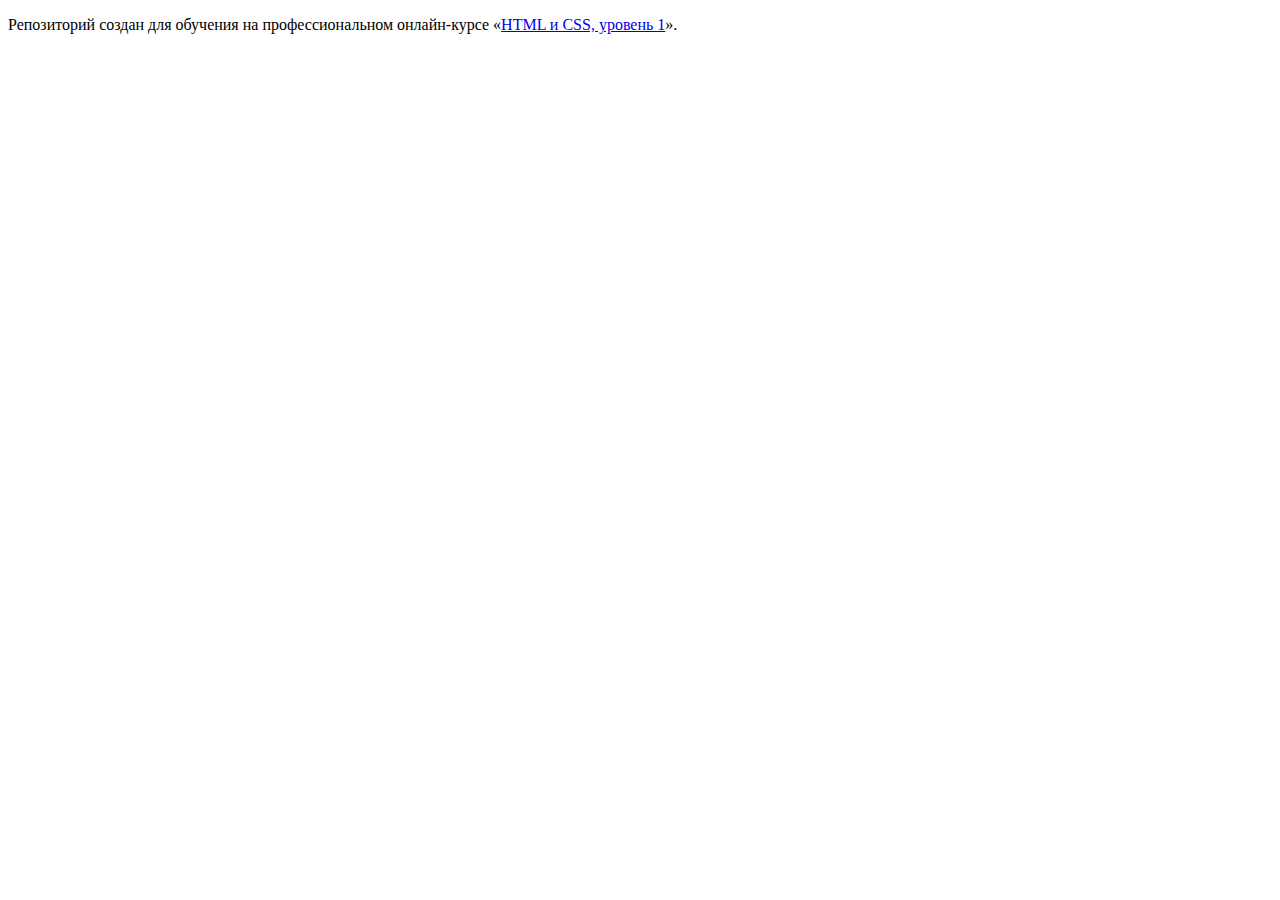
==== index.html @ ea15413c ":hatching_chick:" ====
<!DOCTYPE html>
<html lang="ru">
  <head>
    <meta charset="utf-8">
    <title>HTML Academy: Барбершоп</title>
  </head>
  <body>

    <p>Репозиторий создан для обучения на профессиональном онлайн‑курсе «<a href="https://htmlacademy.ru/intensive/htmlcss">HTML и CSS, уровень 1</a>».</p>

  </body>
</html>
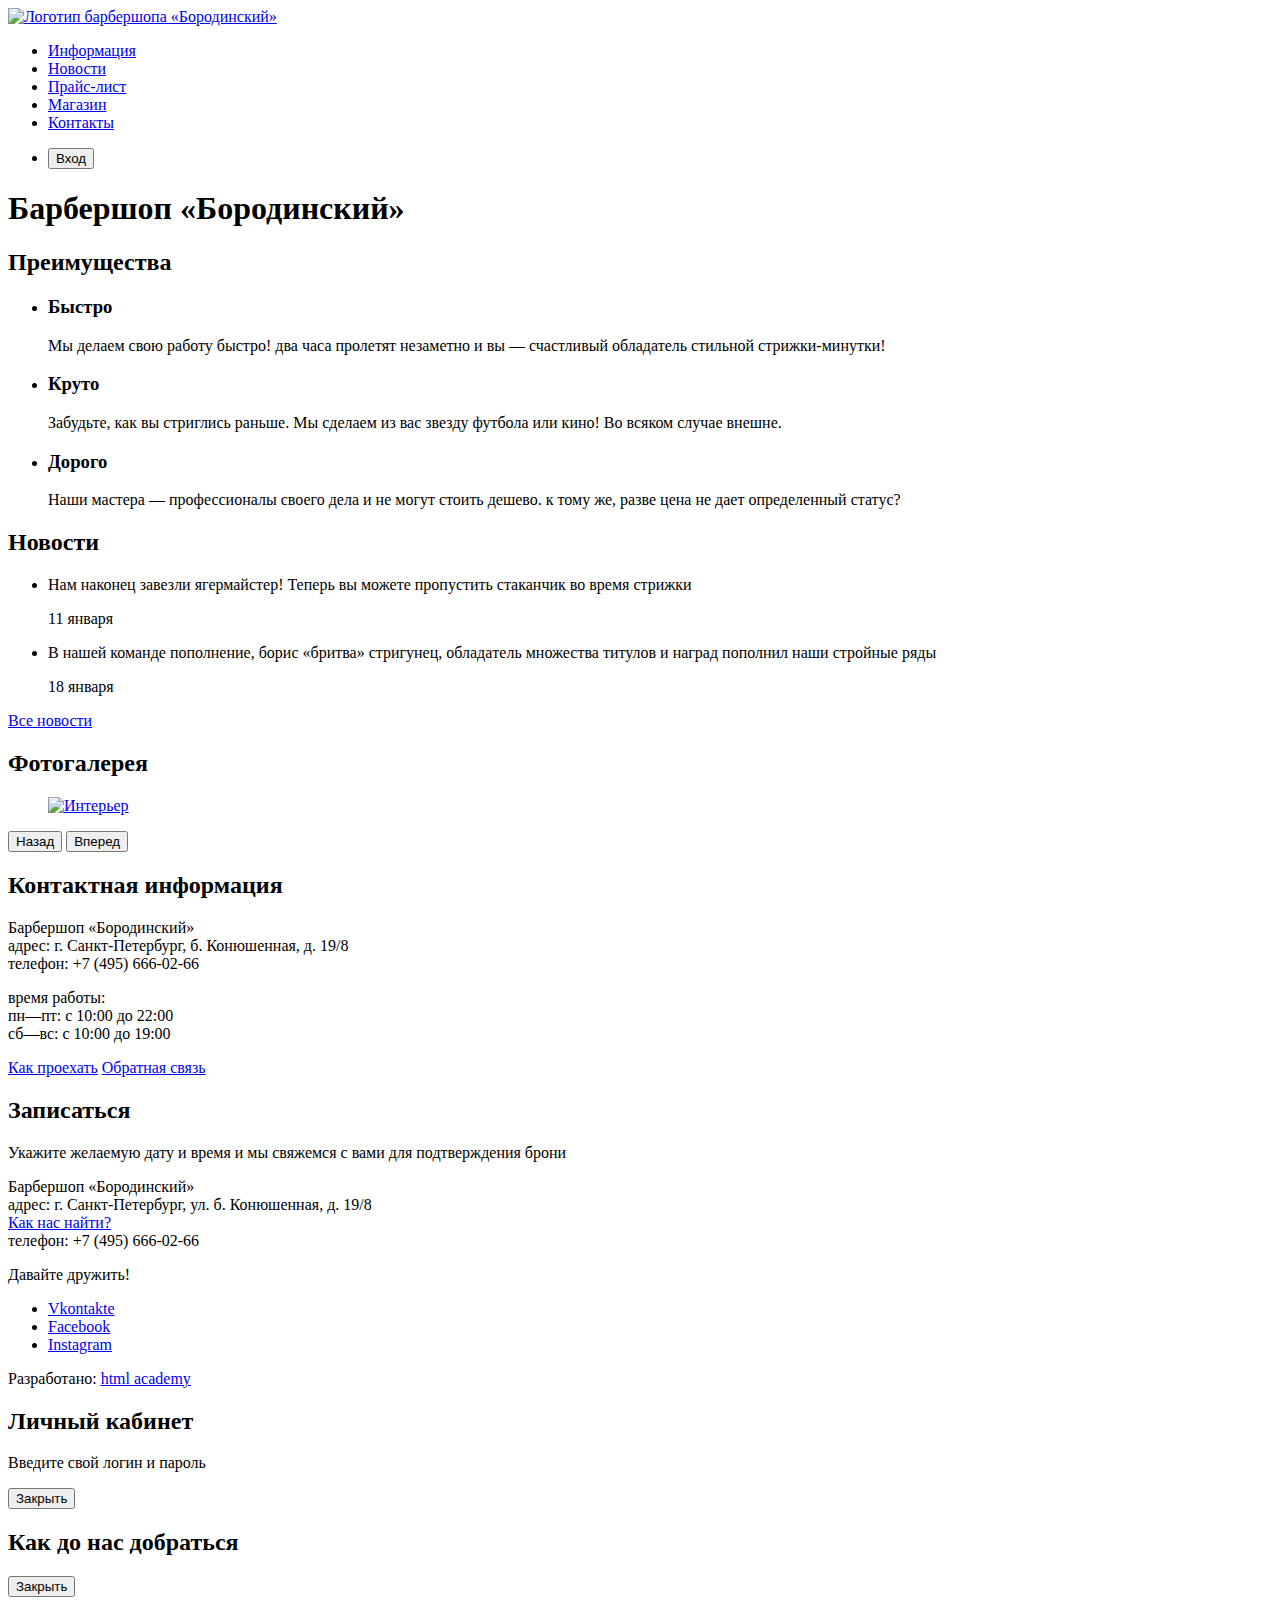
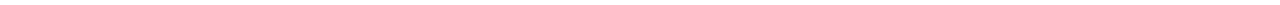
==== commit 97eb26b9: "Разметка index.html, catalog.html и catalog-item.html" ====
--- a/index.html
+++ b/index.html
@@ -1,12 +1,124 @@
 <!DOCTYPE html>
 <html lang="ru">
-  <head>
-    <meta charset="utf-8">
-    <title>HTML Academy: Барбершоп</title>
-  </head>
-  <body>
 
-    <p>Репозиторий создан для обучения на профессиональном онлайн‑курсе «<a href="https://htmlacademy.ru/intensive/htmlcss">HTML и CSS, уровень 1</a>».</p>
+<head>
+  <meta charset="utf-8">
+  <meta name="viewport" content="width=device-width, initial-scale=1.0">
+  <meta http-equiv="X-UA-Compatible" content="ie=edge">
+  <title>HTML Academy: Барбершоп</title>
+</head>
 
-  </body>
+<body>
+  <header class="main-header">
+    <nav class="main-navigation">
+      <a href="index.html">
+        <img src="img/main-logo.svg" width="371" height="155" alt="Логотип барбершопа «Бородинский»">
+      </a>
+      <ul class="site-navigation">
+        <li><a href="#">Информация</a></li>
+        <li><a href="#">Новости</a></li>
+        <li><a href="#">Прайс-лист</a></li>
+        <li><a href="catalog.html">Магазин</a></li>
+        <li><a href="#">Контакты</a></li>
+      </ul>
+      <ul class="user-navigation">
+        <li class="login-link">
+          <button type="button">Вход</button>
+        </li>
+      </ul>
+    </nav>
+  </header>
+  <main class="container">
+    <h1 class="visually-hidden">Барбершоп «Бородинский»</h1>
+    <section class="advantage">
+      <h2 class="visually-hidden">Преимущества</h2>
+      <ul>
+        <li>
+          <h3>Быстро</h3>
+          <p>Мы делаем свою работу быстро! два часа пролетят незаметно и вы — счастливый обладатель стильной
+            стрижки-минутки!</p>
+        </li>
+        <li>
+          <h3>Круто</h3>
+          <p>Забудьте, как вы стриглись раньше. Мы сделаем из вас звезду футбола или кино! Во всяком случае внешне.</p>
+        </li>
+        <li>
+          <h3>Дорого</h3>
+          <p>Наши мастера — профессионалы своего дела и не могут стоить дешево. к тому же, разве цена не дает
+            определенный статус?</p>
+        </li>
+      </ul>
+    </section>
+    <section class="news">
+      <h2>Новости</h2>
+      <ul>
+        <li>
+          <p>Нам наконец завезли ягермайстер! Теперь вы можете пропустить стаканчик во время стрижки</p>
+          <time datetime="2019-01-11">11 января</time>
+        </li>
+        <li>
+          <p>В нашей команде пополнение, борис «бритва» стригунец, обладaтель множества титулов и наград пополнил наши
+            стройные ряды</p>
+          <time datetime="2019-01-18">18 января</time>
+        </li>
+      </ul>
+      <a href="#">Все новости</a>
+    </section>
+    <section class="gallery">
+      <h2>Фотогалерея</h2>
+      <figure>
+        <a href="#"><img src="img/photo.jpg" width="328" height="164" alt="Интерьер"></a>
+      </figure>
+      <button type="button">Назад</button>
+      <button type="button">Вперед</button>
+    </section>
+    <section class="contacts">
+      <h2>Контактная информация</h2>
+      <p>Барбершоп «Бородинский»<br>
+        адрес: г. Санкт-Петербург, б. Конюшенная, д. 19/8<br>
+        телефон: +7 (495) 666-02-66</p>
+      <p>время работы:<br>
+        пн—пт: с 10:00 до 22:00<br>
+        сб—вс: с 10:00 до 19:00</p>
+      <a href="#">Как проехать</a>
+      <a href="#">Обратная связь</a>
+    </section>
+    <section>
+      <h2>Записаться</h2>
+      <p>Укажите желаемую дату и время и мы свяжемся с вами для подтверждения брони</p>
+      <!-- Здесь будет форма -->
+    </section>
+  </main>
+  <footer class="main-footer">
+    <p class="footer-contacts">
+      Барбершоп «Бородинский»<br>
+      адрес: г. Санкт-Петербург, ул. б. Конюшенная, д. 19/8<br>
+      <a href="#">Как нас найти?</a><br>
+      телефон: +7 (495) 666-02-66
+    </p>
+    <div class="footer-social">
+      <p>Давайте дружить!</p>
+      <ul>
+        <li><a class="social-button" href="#">Vkontakte</a></li>
+        <li><a class="social-button" href="#">Facebook</a></li>
+        <li><a class="social-button" href="#">Instagram</a></li>
+      </ul>
+    </div>
+    <p class="footer-copyright">
+      Разработано:
+      <a class="button" href="https://htmlacademy.ru/">html academy</a>
+    </p>
+  </footer>
+  <section class="modal modal-login">
+    <h2>Личный кабинет</h2>
+    <p>Введите свой логин и пароль</p>
+    <!-- Здесь будет форма -->
+    <button class="button-close" type="button">Закрыть</button>
+  </section>
+  <section class="modal modal-map">
+    <h2>Как до нас добраться</h2>
+    <button type="button">Закрыть</button>
+  </section>
+</body>
+
 </html>
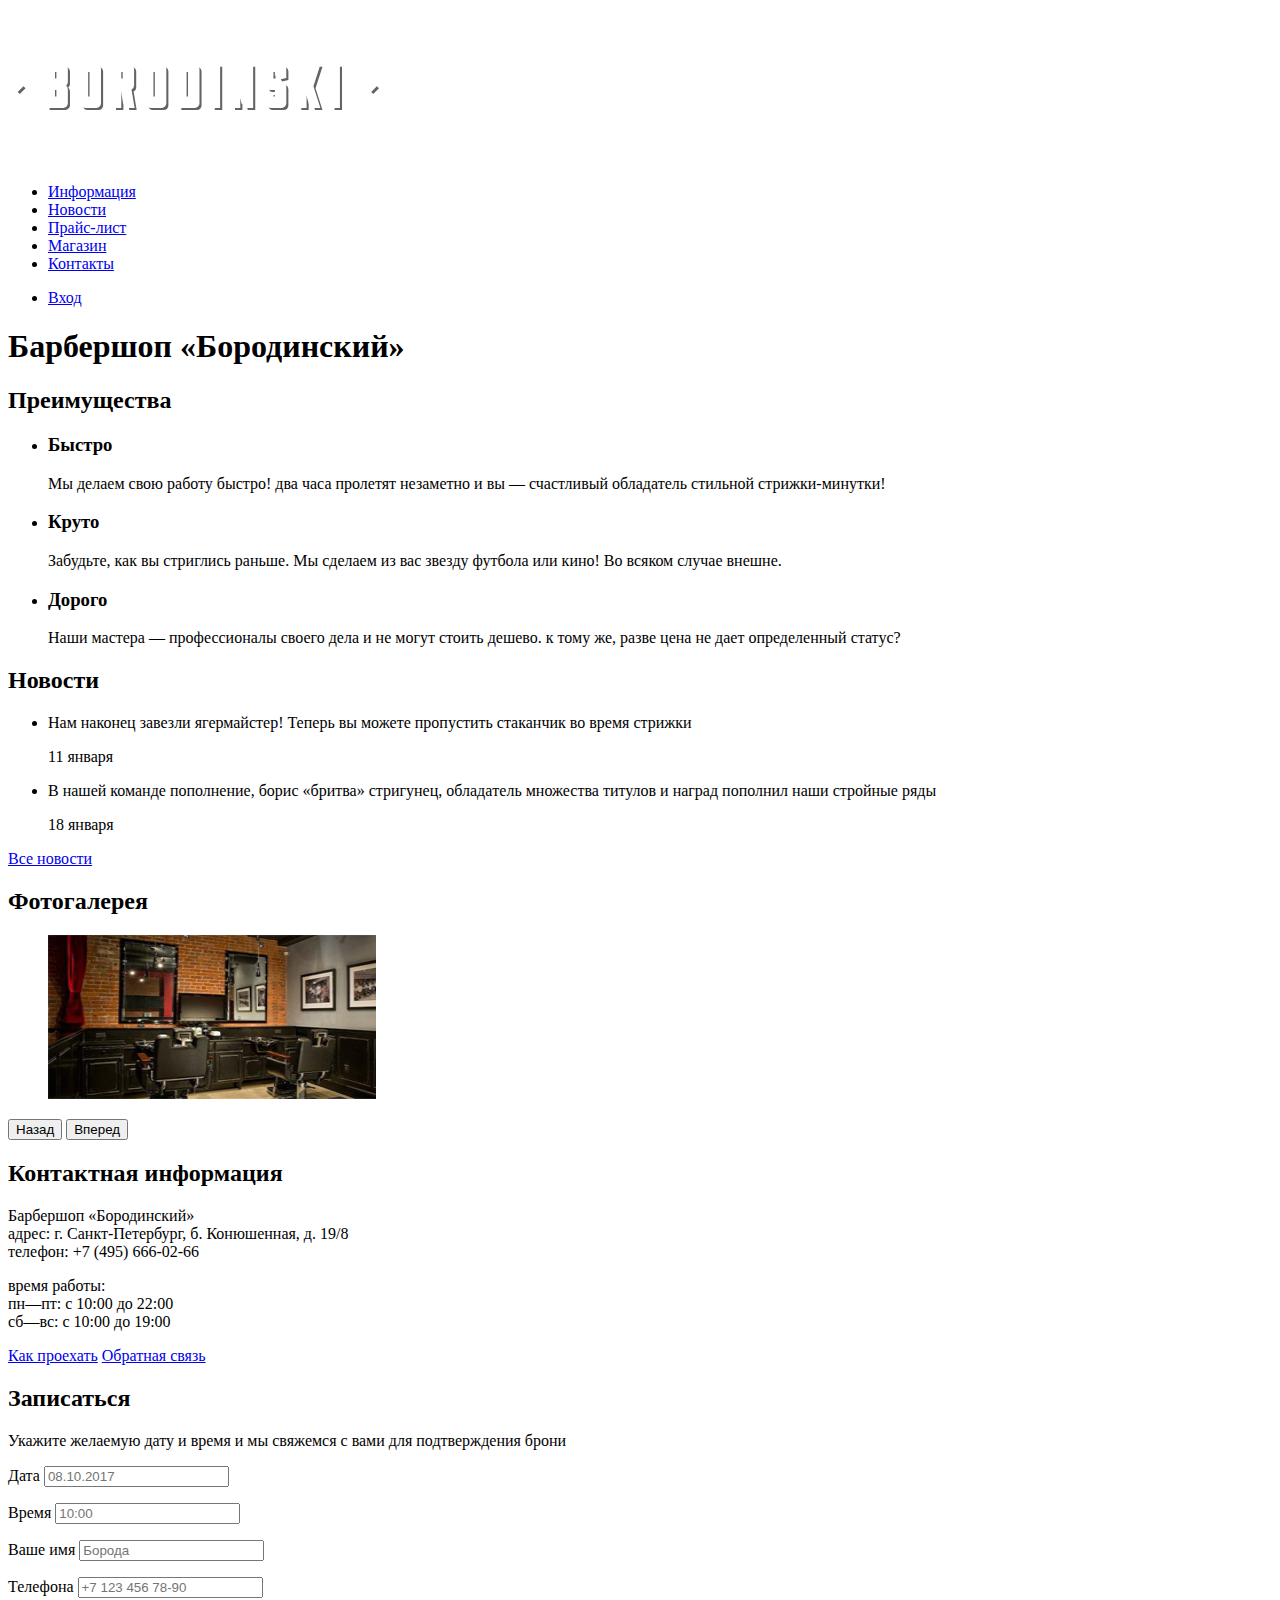
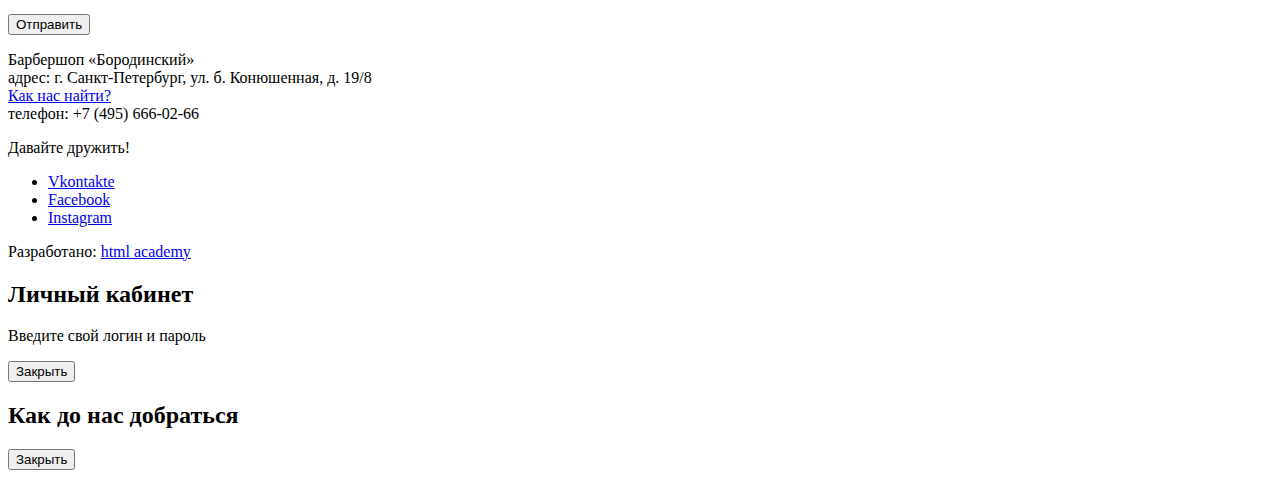
==== commit df69cfc9: "Добавлена ссылка на ЛК, а так же форма для обратной связи" ====
--- a/index.html
+++ b/index.html
@@ -22,8 +22,8 @@
         <li><a href="#">Контакты</a></li>
       </ul>
       <ul class="user-navigation">
-        <li class="login-link">
-          <button type="button">Вход</button>
+        <li>
+          <a class="login-link" href="login.html">Вход</a>
         </li>
       </ul>
     </nav>
@@ -66,11 +66,13 @@
     </section>
     <section class="gallery">
       <h2>Фотогалерея</h2>
-      <figure>
-        <a href="#"><img src="img/photo.jpg" width="328" height="164" alt="Интерьер"></a>
+      <figure class="gallery-content">
+        <a href="#">
+          <img src="img/photo.jpg" width="328" height="164" alt="Интерьер">
+        </a>
       </figure>
-      <button type="button">Назад</button>
-      <button type="button">Вперед</button>
+      <button class="button gallery-button gallery-button-back" type="button">Назад</button>
+      <button class="button gallery-button gallery-button-next" type="button">Вперед</button>
     </section>
     <section class="contacts">
       <h2>Контактная информация</h2>
@@ -83,10 +85,28 @@
       <a href="#">Как проехать</a>
       <a href="#">Обратная связь</a>
     </section>
-    <section>
+    <section class="appointment">
       <h2>Записаться</h2>
-      <p>Укажите желаемую дату и время и мы свяжемся с вами для подтверждения брони</p>
-      <!-- Здесь будет форма -->
+      <p class="appointment-info">Укажите желаемую дату и время и мы свяжемся с вами для подтверждения брони</p>
+      <form class="appointment-form" action="https://echo.htmlacademy.ru" action="post">
+        <p class="appointment-item">
+          <label for="appointment-date">Дата</label>
+          <input type="text" name="date" id="appointment-date" value="" placeholder="08.10.2017">
+        </p>
+        <p class="appointment-item">
+          <label for="appointment-time">Время</label>
+          <input type="text" name="time" id="appointment-time" value="" placeholder="10:00">
+        </p>
+        <p class="appointment-item">
+          <label for="appointment-name">Ваше имя</label>
+          <input type="text" name="name" id="appointment-name" value="" placeholder="Борода">
+        </p>
+        <p class="appointment-item">
+          <label for="appointment-phone">Телефона</label>
+          <input type="tel" name="phone" id="appointment-phone" value="" placeholder="+7 123 456 78-90">
+        </p>
+        <button class="button" type="submit">Отправить</button>
+      </form>
     </section>
   </main>
   <footer class="main-footer">
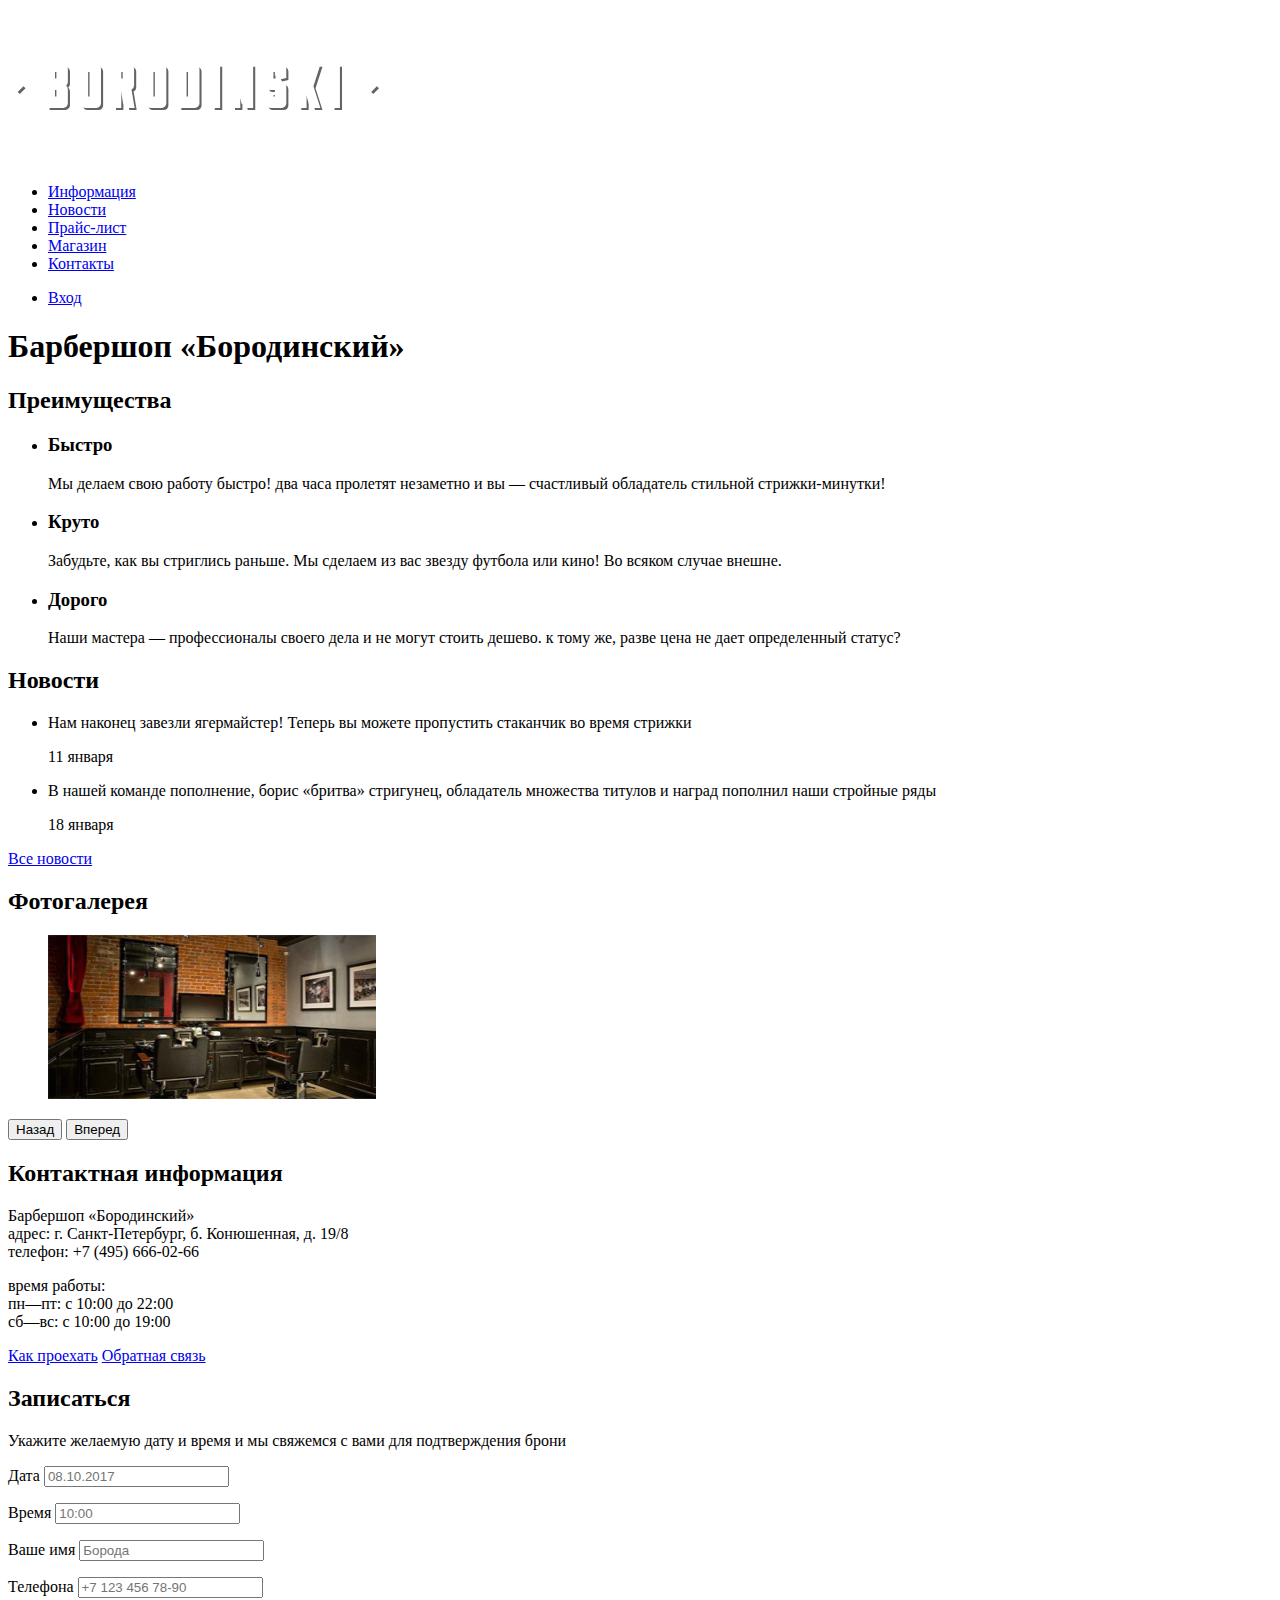
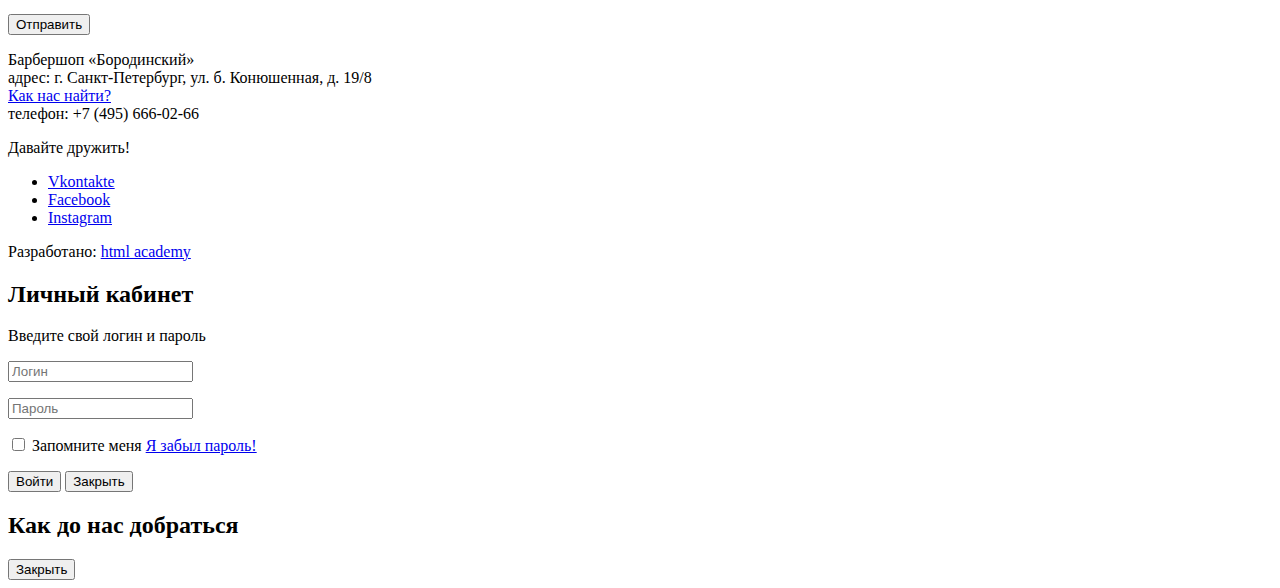
==== commit de5567f1: "Merge branch 'master' of https://github.com/MaryMiu/1039753-barbershop-26" ====
--- a/index.html
+++ b/index.html
@@ -22,8 +22,8 @@
         <li><a href="#">Контакты</a></li>
       </ul>
       <ul class="user-navigation">
-        <li>
-          <a class="login-link" href="login.html">Вход</a>
+        <li class="login-link">
+          <a href="login.html">Вход</a>
         </li>
       </ul>
     </nav>
@@ -132,7 +132,20 @@
   <section class="modal modal-login">
     <h2>Личный кабинет</h2>
     <p>Введите свой логин и пароль</p>
-    <!-- Здесь будет форма -->
+    <form class="login-form" action="https://echo.htmlacademy.ru" method="post">
+      <p>
+        <input class="login-icon-user" type="text" placeholder="Логин">
+      </p>
+      <p>
+        <input class="login-icon-password" type="password" placeholder="Пароль">
+      </p>
+      <p class="login-password-info">
+        <input type="checkbox" name="remember">
+        Запомните меня
+      <a class="restore" href="#">Я забыл пароль!</a>
+      </p>
+    </form>
+    <button class="button" type="submit">Войти</button>
     <button class="button-close" type="button">Закрыть</button>
   </section>
   <section class="modal modal-map">
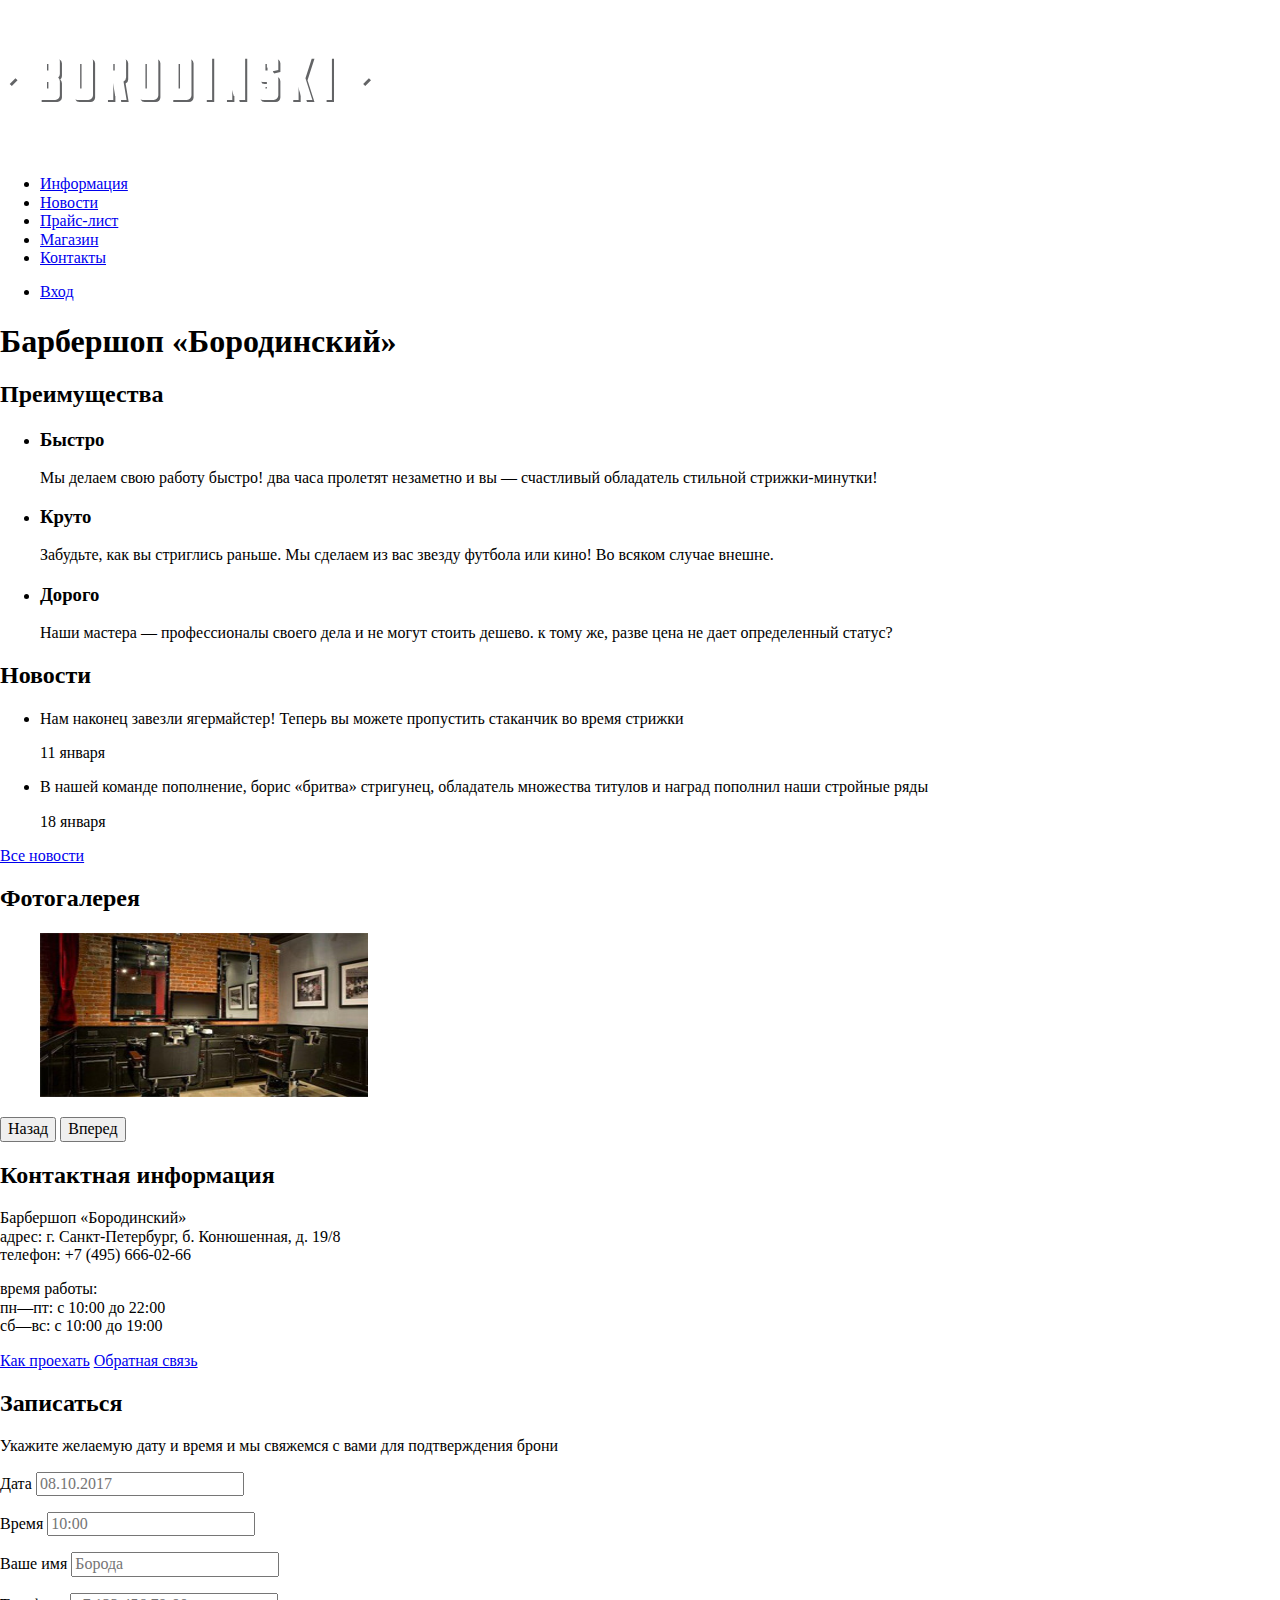
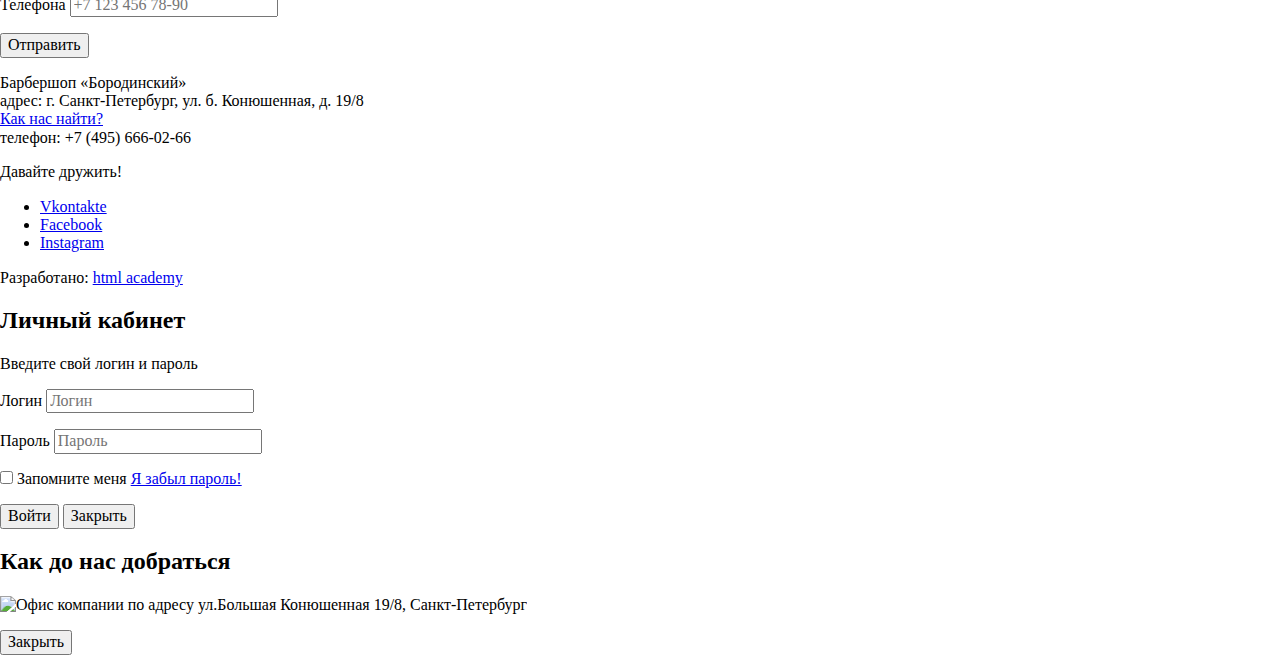
==== commit 6604d5f2: "Подключены файлы шрифтов и стилей" ====
--- a/index.html
+++ b/index.html
@@ -6,6 +6,9 @@
   <meta name="viewport" content="width=device-width, initial-scale=1.0">
   <meta http-equiv="X-UA-Compatible" content="ie=edge">
   <title>HTML Academy: Барбершоп</title>
+  <link href="https://fonts.googleapis.com/css?family=PT+Sans+Narrow:400,700&display=swap&subset=cyrillic" rel="stylesheet">
+  <link rel="stylesheet" href="css/normalize.css">
+  <link rel="stylesheet" href="css/style.css">
 </head>
 
 <body>
@@ -134,23 +137,25 @@
     <p>Введите свой логин и пароль</p>
     <form class="login-form" action="https://echo.htmlacademy.ru" method="post">
       <p>
-        <input class="login-icon-user" type="text" placeholder="Логин">
+        <label class="visually-hidden" for="user-login">Логин</label>
+        <input class="login-icon-user" id="user-login" type="text" placeholder="Логин">
       </p>
       <p>
-        <input class="login-icon-password" type="password" placeholder="Пароль">
+        <label class="visually-hidden" for="user-password">Пароль</label>
+        <input class="login-icon-password" id="user-password" type="password" placeholder="Пароль">
       </p>
       <p class="login-password-info">
-        <input type="checkbox" name="remember">
-        Запомните меня
-      <a class="restore" href="#">Я забыл пароль!</a>
+        <label class="login-checkbox"><input type="checkbox" name="remember"> Запомните меня</label>
+        <a class="restore" href="#">Я забыл пароль!</a>
       </p>
     </form>
     <button class="button" type="submit">Войти</button>
     <button class="button-close" type="button">Закрыть</button>
   </section>
   <section class="modal modal-map">
-    <h2>Как до нас добраться</h2>
-    <button type="button">Закрыть</button>
+    <h2 class="visually-hidden">Как до нас добраться</h2>
+    <p><img src="/img/map.png" width="780" height="560" alt="Офис компании по адресу ул.Большая Конюшенная 19/8, Санкт-Петербург"></p>
+    <button class="button-close" type="button">Закрыть</button>
   </section>
 </body>
 
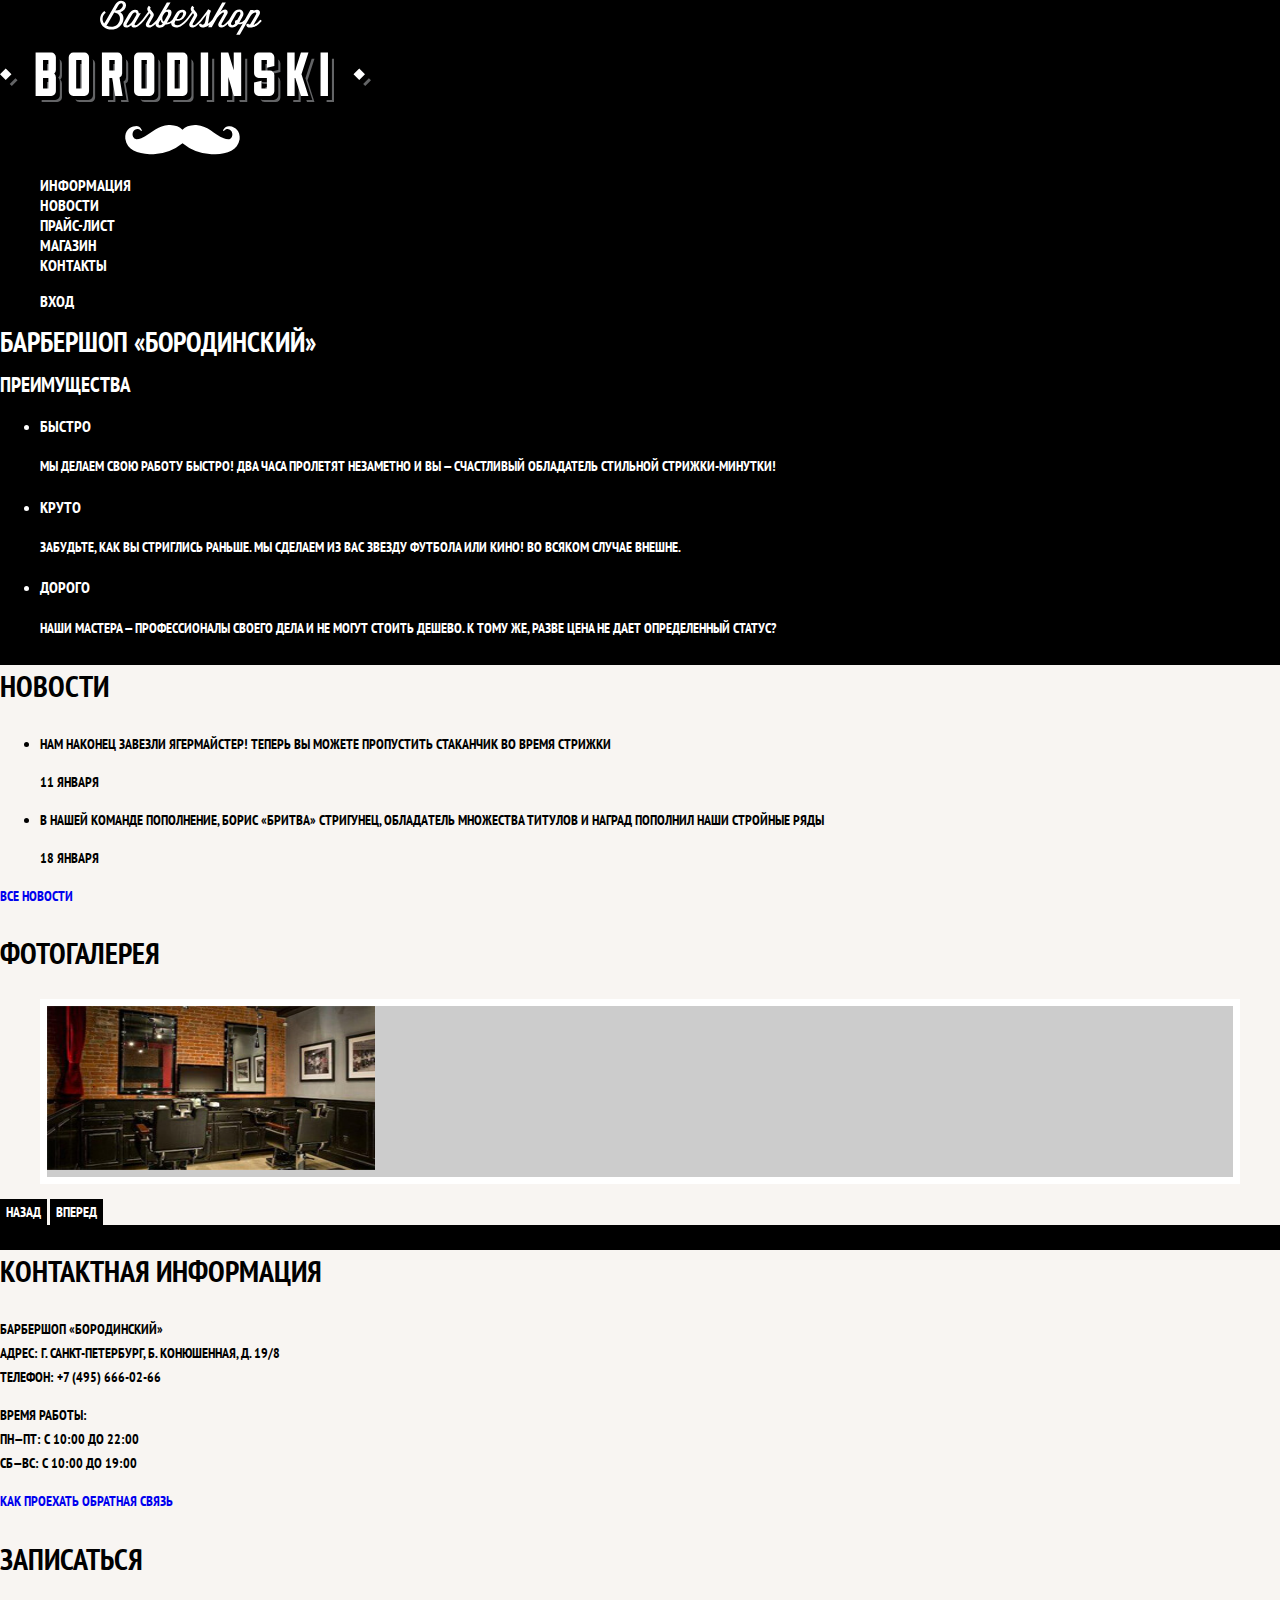
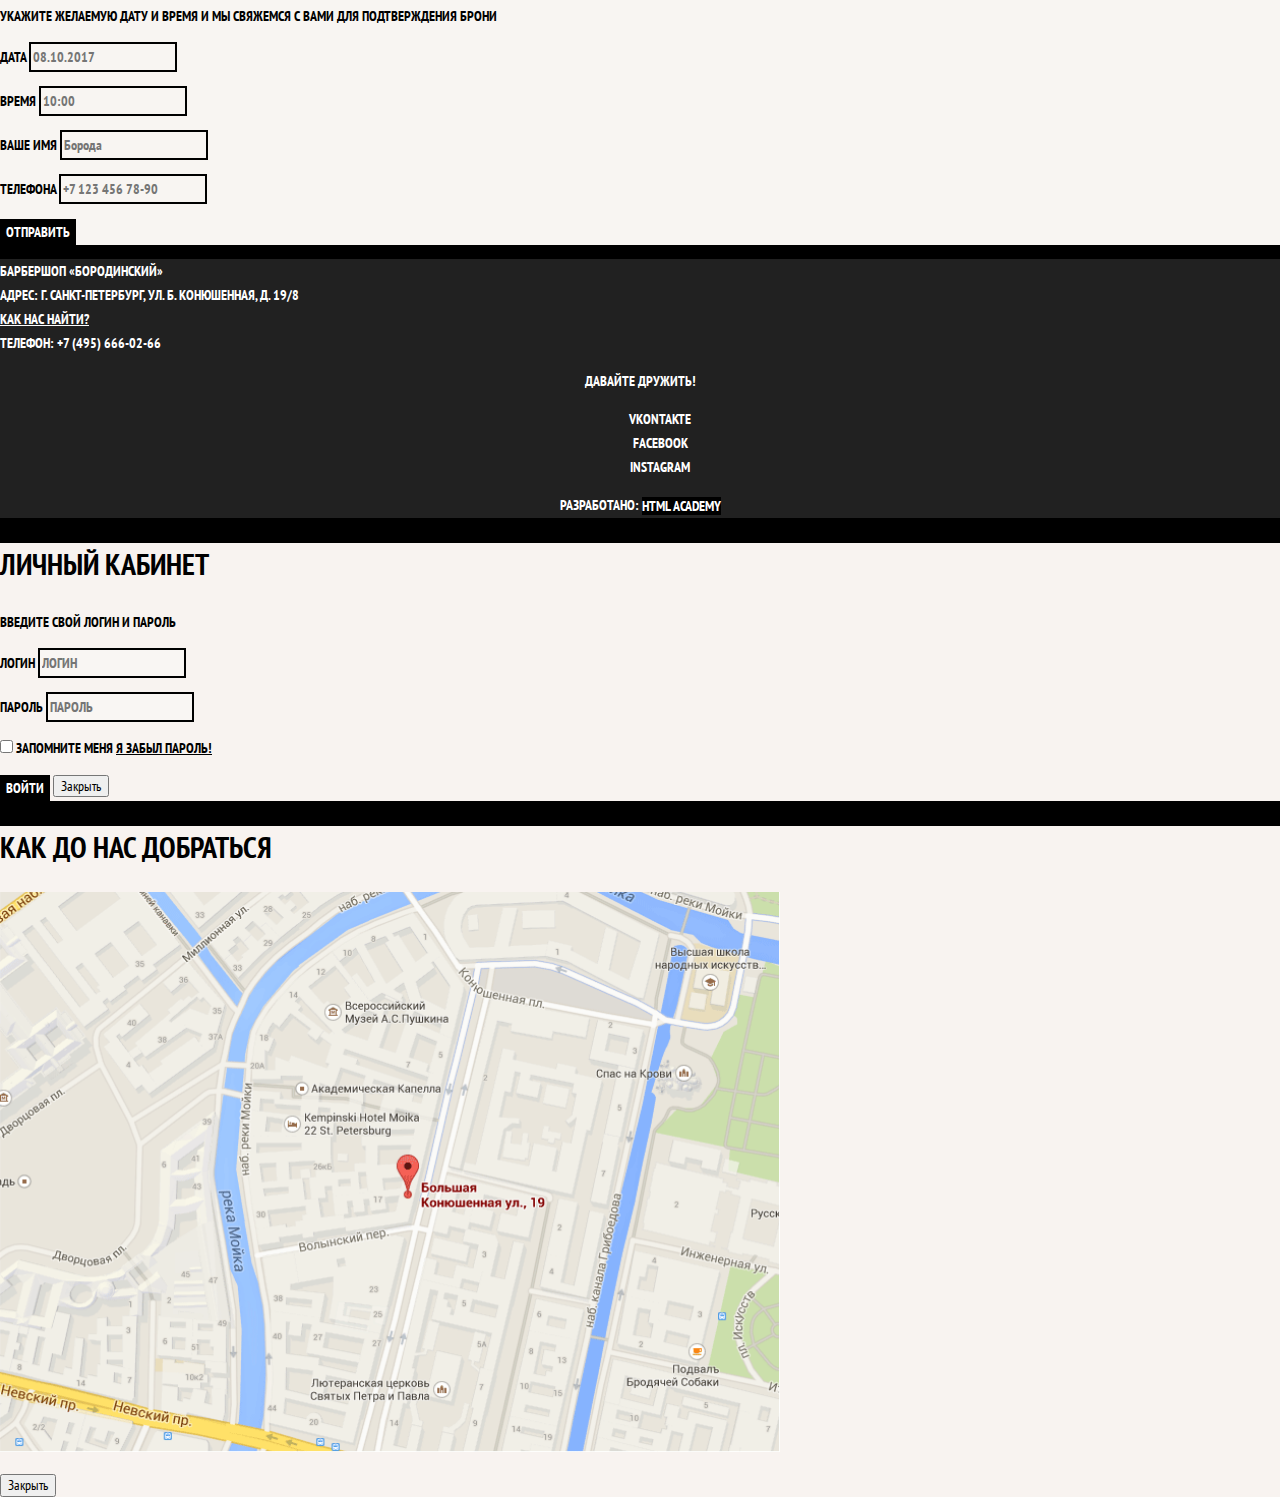
==== commit 2fa2ba42: "Добавлена стилизация главной страницы" ====
--- a/index.html
+++ b/index.html
@@ -6,7 +6,8 @@
   <meta name="viewport" content="width=device-width, initial-scale=1.0">
   <meta http-equiv="X-UA-Compatible" content="ie=edge">
   <title>HTML Academy: Барбершоп</title>
-  <link href="https://fonts.googleapis.com/css?family=PT+Sans+Narrow:400,700&display=swap&subset=cyrillic" rel="stylesheet">
+  <link href="https://fonts.googleapis.com/css?family=PT+Sans+Narrow:400,700&display=swap&subset=cyrillic"
+    rel="stylesheet">
   <link rel="stylesheet" href="css/normalize.css">
   <link rel="stylesheet" href="css/style.css">
 </head>
@@ -52,65 +53,69 @@
         </li>
       </ul>
     </section>
-    <section class="news">
-      <h2>Новости</h2>
-      <ul>
-        <li>
-          <p>Нам наконец завезли ягермайстер! Теперь вы можете пропустить стаканчик во время стрижки</p>
-          <time datetime="2019-01-11">11 января</time>
-        </li>
-        <li>
-          <p>В нашей команде пополнение, борис «бритва» стригунец, обладaтель множества титулов и наград пополнил наши
-            стройные ряды</p>
-          <time datetime="2019-01-18">18 января</time>
-        </li>
-      </ul>
-      <a href="#">Все новости</a>
-    </section>
-    <section class="gallery">
-      <h2>Фотогалерея</h2>
-      <figure class="gallery-content">
-        <a href="#">
-          <img src="img/photo.jpg" width="328" height="164" alt="Интерьер">
-        </a>
-      </figure>
-      <button class="button gallery-button gallery-button-back" type="button">Назад</button>
-      <button class="button gallery-button gallery-button-next" type="button">Вперед</button>
-    </section>
-    <section class="contacts">
-      <h2>Контактная информация</h2>
-      <p>Барбершоп «Бородинский»<br>
-        адрес: г. Санкт-Петербург, б. Конюшенная, д. 19/8<br>
-        телефон: +7 (495) 666-02-66</p>
-      <p>время работы:<br>
-        пн—пт: с 10:00 до 22:00<br>
-        сб—вс: с 10:00 до 19:00</p>
-      <a href="#">Как проехать</a>
-      <a href="#">Обратная связь</a>
-    </section>
-    <section class="appointment">
-      <h2>Записаться</h2>
-      <p class="appointment-info">Укажите желаемую дату и время и мы свяжемся с вами для подтверждения брони</p>
-      <form class="appointment-form" action="https://echo.htmlacademy.ru" action="post">
-        <p class="appointment-item">
-          <label for="appointment-date">Дата</label>
-          <input type="text" name="date" id="appointment-date" value="" placeholder="08.10.2017">
-        </p>
-        <p class="appointment-item">
-          <label for="appointment-time">Время</label>
-          <input type="text" name="time" id="appointment-time" value="" placeholder="10:00">
-        </p>
-        <p class="appointment-item">
-          <label for="appointment-name">Ваше имя</label>
-          <input type="text" name="name" id="appointment-name" value="" placeholder="Борода">
-        </p>
-        <p class="appointment-item">
-          <label for="appointment-phone">Телефона</label>
-          <input type="tel" name="phone" id="appointment-phone" value="" placeholder="+7 123 456 78-90">
-        </p>
-        <button class="button" type="submit">Отправить</button>
-      </form>
-    </section>
+    <div class="index-columns">
+      <section class="news">
+        <h2>Новости</h2>
+        <ul>
+          <li>
+            <p>Нам наконец завезли ягермайстер! Теперь вы можете пропустить стаканчик во время стрижки</p>
+            <time datetime="2019-01-11">11 января</time>
+          </li>
+          <li>
+            <p>В нашей команде пополнение, борис «бритва» стригунец, обладaтель множества титулов и наград пополнил наши
+              стройные ряды</p>
+            <time datetime="2019-01-18">18 января</time>
+          </li>
+        </ul>
+        <a href="#">Все новости</a>
+      </section>
+      <section class="gallery">
+        <h2>Фотогалерея</h2>
+        <figure class="gallery-content">
+          <a href="#">
+            <img src="img/photo.jpg" width="328" height="164" alt="Интерьер">
+          </a>
+        </figure>
+        <button class="button gallery-button gallery-button-back" type="button">Назад</button>
+        <button class="button gallery-button gallery-button-next" type="button">Вперед</button>
+      </section>
+    </div>
+    <div class="index-columns">
+      <section class="contacts">
+        <h2>Контактная информация</h2>
+        <p>Барбершоп «Бородинский»<br>
+          адрес: г. Санкт-Петербург, б. Конюшенная, д. 19/8<br>
+          телефон: +7 (495) 666-02-66</p>
+        <p>время работы:<br>
+          пн—пт: с 10:00 до 22:00<br>
+          сб—вс: с 10:00 до 19:00</p>
+        <a href="#">Как проехать</a>
+        <a href="#">Обратная связь</a>
+      </section>
+      <section class="appointment">
+        <h2>Записаться</h2>
+        <p class="appointment-info">Укажите желаемую дату и время и мы свяжемся с вами для подтверждения брони</p>
+        <form class="appointment-form" action="https://echo.htmlacademy.ru" action="post">
+          <p class="appointment-item">
+            <label for="appointment-date">Дата</label>
+            <input type="text" name="date" id="appointment-date" value="" placeholder="08.10.2017">
+          </p>
+          <p class="appointment-item">
+            <label for="appointment-time">Время</label>
+            <input type="text" name="time" id="appointment-time" value="" placeholder="10:00">
+          </p>
+          <p class="appointment-item">
+            <label for="appointment-name">Ваше имя</label>
+            <input type="text" name="name" id="appointment-name" value="" placeholder="Борода">
+          </p>
+          <p class="appointment-item">
+            <label for="appointment-phone">Телефона</label>
+            <input type="tel" name="phone" id="appointment-phone" value="" placeholder="+7 123 456 78-90">
+          </p>
+          <button class="button" type="submit">Отправить</button>
+        </form>
+      </section>
+    </div>
   </main>
   <footer class="main-footer">
     <p class="footer-contacts">
@@ -154,7 +159,8 @@
   </section>
   <section class="modal modal-map">
     <h2 class="visually-hidden">Как до нас добраться</h2>
-    <p><img src="/img/map.png" width="780" height="560" alt="Офис компании по адресу ул.Большая Конюшенная 19/8, Санкт-Петербург"></p>
+    <p><img src="img/map.png" width="780" height="560"
+        alt="Офис компании по адресу ул.Большая Конюшенная 19/8, Санкт-Петербург"></p>
     <button class="button-close" type="button">Закрыть</button>
   </section>
 </body>
--- a/css/style.css
+++ b/css/style.css
@@ -0,0 +1,198 @@
+body {
+  margin: 0;
+  padding: 0;
+
+  font-family: "PT Sans Narrow", Arial, sans-serif;
+  font-size: 14px;
+  line-height: 24px;
+  font-weight: 700;
+  color: #ffffff;
+  text-transform: uppercase;
+  background-color: #000000;
+  background-image: url("img/bg.jpg");
+  background-position: top center;
+  background-repeat: no-repeat;
+}
+
+a {
+  text-decoration: none;
+}
+
+.main-navigation {
+  font-size: 16px;
+  line-height: 20px;
+  color: #ffffff;
+
+  background-color: #000000;
+}
+
+.site-navigation,
+.user-navigation {
+  list-style: none;
+}
+
+.site-navigation a,
+.user-navigation a {
+  color: #ffffff;
+}
+
+.site-navigation a:hover,
+.site-navigation a:focus,
+.user-navigation a:hover,
+.user-navigation a:focus {
+  background-color: #242424;
+}
+
+.features-list {
+  list-style: none;
+}
+
+.feature-item {
+  text-align: center;
+}
+
+.feature-item h3 {
+  font-size: 30px;
+  line-height: 42px;
+}
+
+.index-columns {
+  color: #000000;
+
+  background-color: #f8f5f2;
+  background-image: url("img/pattern-light.jpg");
+  background-position: 0 0;
+  background-repeat: repeat;
+}
+
+.index-columns h2 {
+  font-size: 30px;
+  line-height: 42px;
+}
+
+.news-list {
+  list-style: none;
+}
+
+.news-item time {
+  text-transform: none;
+}
+
+.gallery-content {
+  background-color: #cccccc;
+  border: 7px solid #ffffff;
+}
+
+.button {
+  font: inherit;
+
+  text-align: center;
+  color: #ffffff;
+  vertical-align: middle;
+  text-transform: uppercase;
+
+  background-color: #000000;
+  border: none;
+}
+
+.button:hover,
+.button:focus,
+.button:active {
+  background-color: #663d15;
+}
+
+.appointment-item input {
+  font: inherit;
+
+  background-color: transparent;
+  border: 2px solid #000000;
+}
+
+.appointment-item input:focus {
+  border-color: #663d15;
+}
+
+.main-footer {
+  color: #ffffff;
+
+  background-color: #212121;
+  background-image: url("img/pattern-dark.jpg");
+  background-position: 0 0;
+  background-repeat: repeat;
+}
+
+.footer-contacts a {
+  color: #ffffff;
+  text-decoration: underline;
+}
+
+.footer-contacts a:hover,
+.footer-contacts a:focus {
+  text-decoration: none;
+}
+
+.footer-social {
+  text-align: center;
+}
+
+.footer-social ul {
+  list-style: none;
+}
+
+.social-button {
+  color: #ffffff;
+}
+
+.footer-copyright {
+  text-align: center;
+}
+
+.footer-copyright .button:hover,
+.footer-copyright .button:focus {
+  color: #000000;
+
+  background-color: #ffffff;
+}
+
+.modal {
+  color: #000000;
+
+  background-color: #f8f3f0;
+  background-image: url("img/pattern-light.jpg");
+  background-position: 0 0;
+  background-repeat: repeat;
+}
+
+.modal h2 {
+  font-size: 30px;
+  line-height: 42px;
+}
+
+.login-form input[type="text"],
+.login-form input[type="password"] {
+  font: inherit;
+  color: #000000;
+  text-transform: uppercase;
+
+  background-color: #f9f6f3;
+  border: 2px solid #000000;
+}
+
+.login-form input:focus {
+  border-color: #663d15;
+}
+
+.login-checkbox:hover,
+.login-checkbox:focus {
+  color: #663d15;
+}
+
+.restore {
+  color: #000000;
+  text-decoration: underline;
+}
+
+.restore:hover,
+.restore:focus {
+  text-decoration: none;
+}
